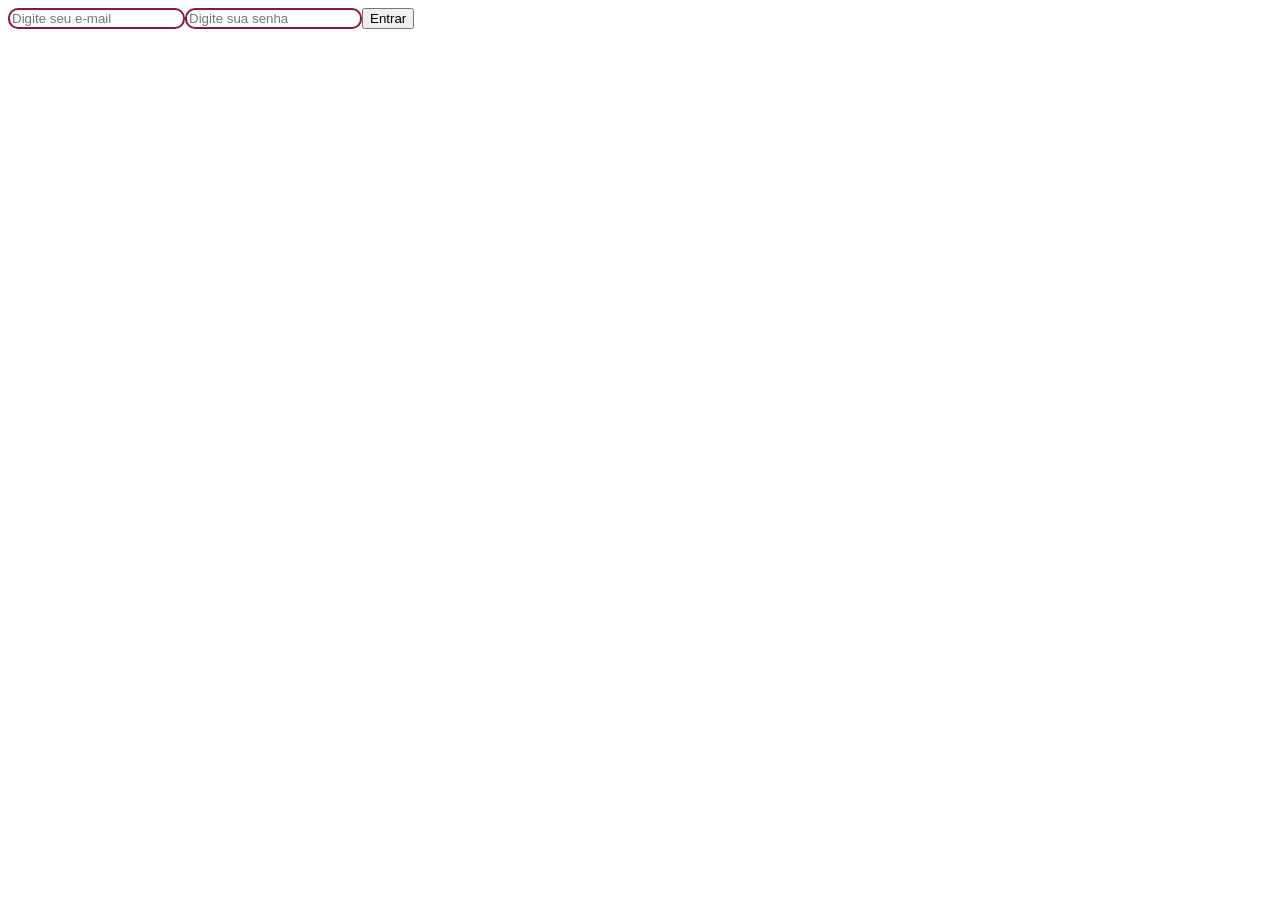
==== public/login.html @ b124d4af "AppHotel" ====
<!DOCTYPE html>

<html lang="pt-BR">

    <head>
        <meta charset="UTF-8">
        <meta name="viewport" content="width=device-width, initial-scale=1.0">
        <title>Login</title>
        <link rel="stylesheet" href="../src/css/login.css">
    </head>

    <body>
        <div id="root">
        </div>

        <script src="../src/main.js" type="module"></script>
    </body>

</html>
---- src/css/login.css ----
input {
    border-style: solid;
    border-color: rgb(136, 23, 66);
    border-radius: 10px;
}
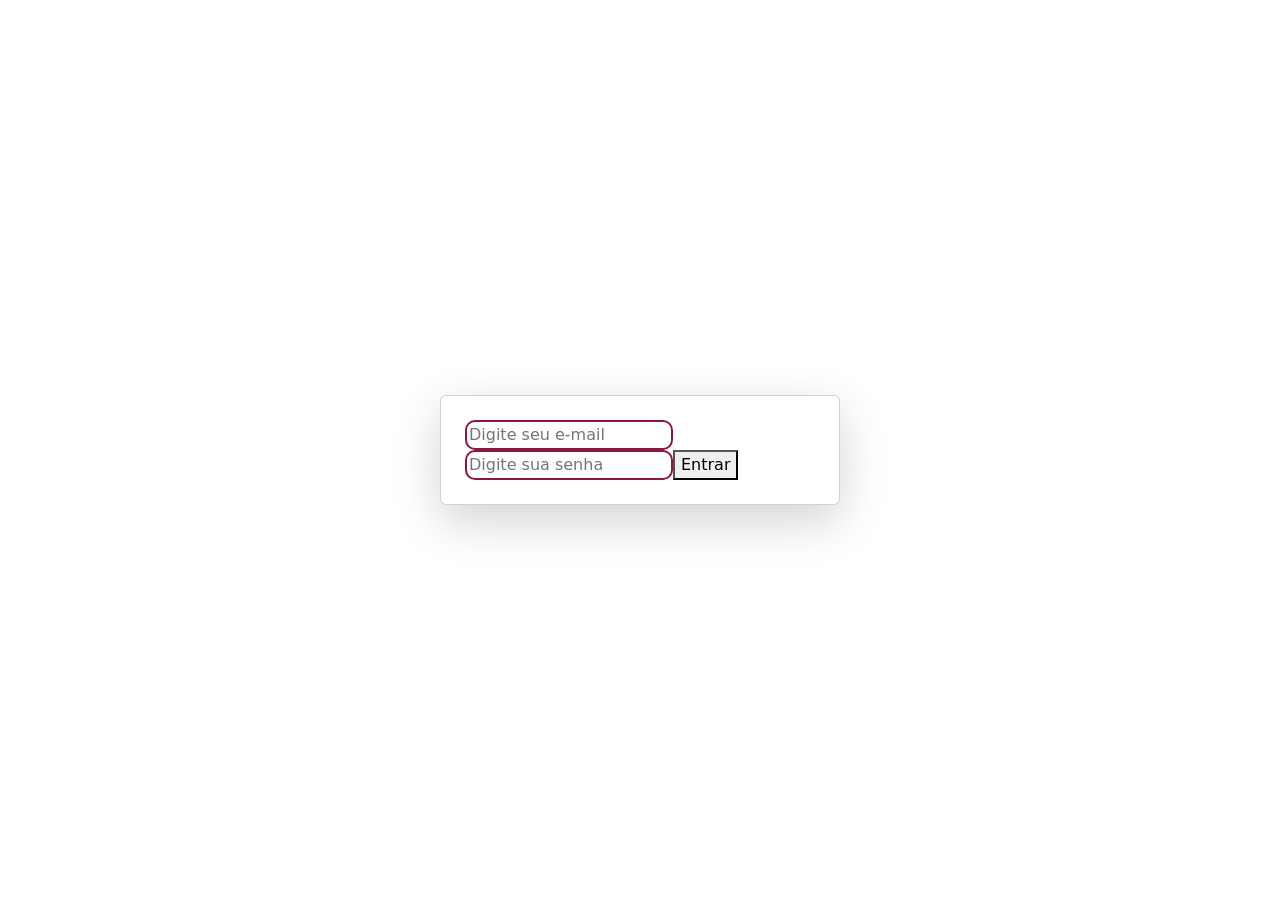
==== commit 3d799f81: "att" ====
--- a/public/login.html
+++ b/public/login.html
@@ -6,14 +6,17 @@
         <meta charset="UTF-8">
         <meta name="viewport" content="width=device-width, initial-scale=1.0">
         <title>Login</title>
+        <!--Importação do bootstrap para CSS-->
+        <link href="https://cdn.jsdelivr.net/npm/bootstrap@5.3.7/dist/css/bootstrap.min.css" rel="stylesheet" integrity="sha384-LN+7fdVzj6u52u30Kp6M/trliBMCMKTyK833zpbD+pXdCLuTusPj697FH4R/5mcr" crossorigin="anonymous">
         <link rel="stylesheet" href="../src/css/login.css">
     </head>
 
     <body>
-        <div id="root">
+        <div id="root" class="d-flex justify-content-center align-items-center vh-100">
         </div>
 
         <script src="../src/main.js" type="module"></script>
+        <script src="https://cdn.jsdelivr.net/npm/bootstrap@5.3.7/dist/js/bootstrap.bundle.min.js" integrity="sha384-ndDqU0Gzau9qJ1lfW4pNLlhNTkCfHzAVBReH9diLvGRem5+R9g2FzA8ZGN954O5Q" crossorigin="anonymous"></script>
     </body>
 
 </html>
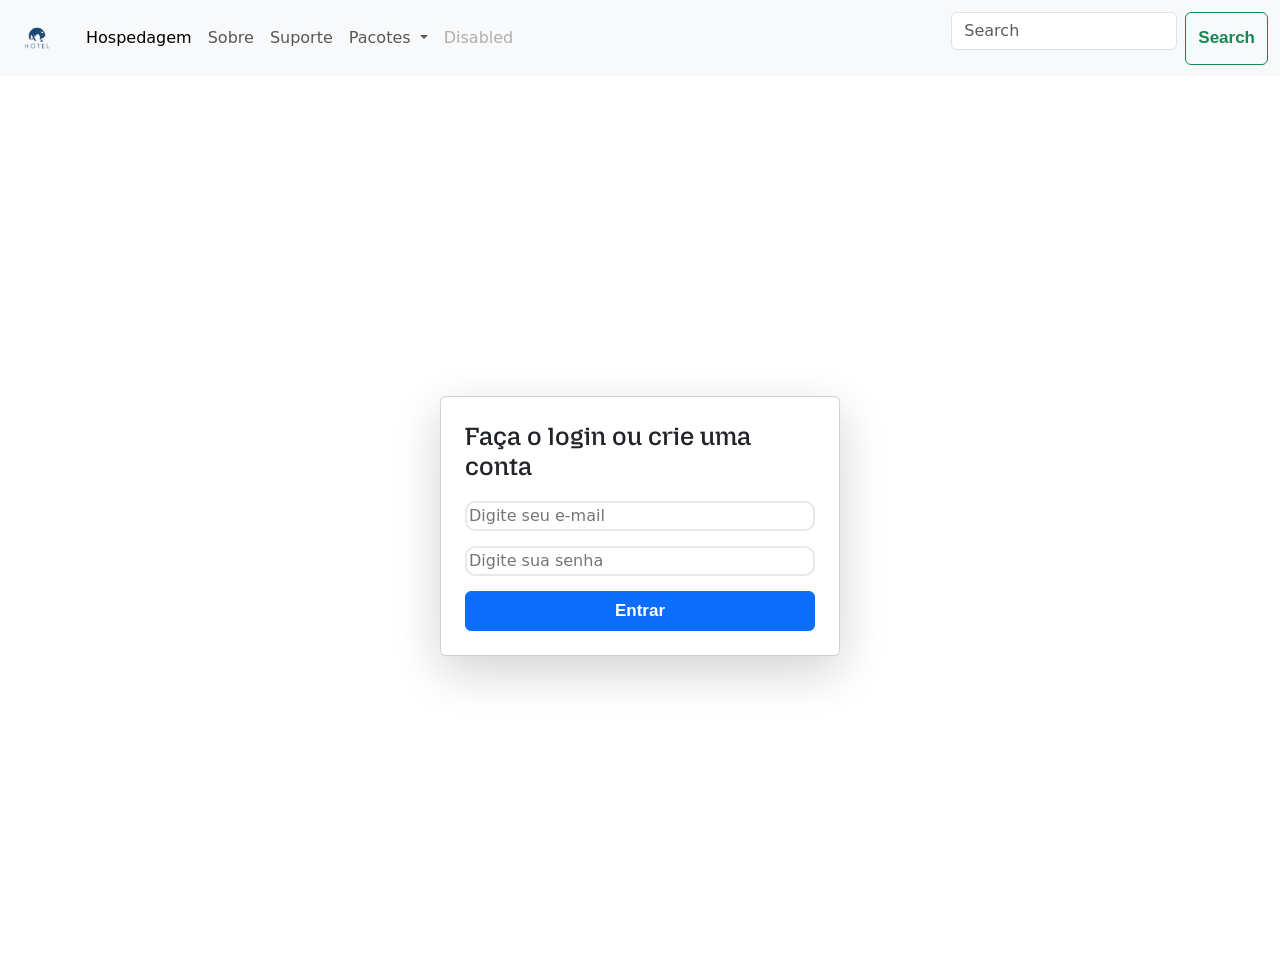
==== commit 45b6a59f: "att" ====
--- a/public/login.html
+++ b/public/login.html
@@ -6,16 +6,32 @@
         <meta charset="UTF-8">
         <meta name="viewport" content="width=device-width, initial-scale=1.0">
         <title>Login</title>
-        <!--Importação do bootstrap para CSS-->
+        <!-- Importação do bootstrapp para CSS -->
         <link href="https://cdn.jsdelivr.net/npm/bootstrap@5.3.7/dist/css/bootstrap.min.css" rel="stylesheet" integrity="sha384-LN+7fdVzj6u52u30Kp6M/trliBMCMKTyK833zpbD+pXdCLuTusPj697FH4R/5mcr" crossorigin="anonymous">
-        <link rel="stylesheet" href="../src/css/login.css">
+        <link rel="stylesheet" href="../src/css/global.css">
+        <link rel="stylesheet"href="../src/css/login.css">
+        <style>
+        @import url('https://fonts.googleapis.com/css2?family=Mozilla+Headline:wdth,wght@75..125,500&display=swap');
+        </style>
+
+
     </head>
 
-    <body>
+    <body> 
+        <!--Cabeçalho (menu superior para navegação)-->
+        <nav id="navbar"></nav>
+        
+        <!--Todo o conteúdo da página de login-->
+        <!-- Display flex centraliza no eixo x        Centraliza no eixo y-->
         <div id="root" class="d-flex justify-content-center align-items-center vh-100">
         </div>
 
+        <!--Rodapé-->
+        <footer id="footer"></footer>
+
         <script src="../src/main.js" type="module"></script>
+        
+          <!-- Importação do bootstrapp para CSS -->
         <script src="https://cdn.jsdelivr.net/npm/bootstrap@5.3.7/dist/js/bootstrap.bundle.min.js" integrity="sha384-ndDqU0Gzau9qJ1lfW4pNLlhNTkCfHzAVBReH9diLvGRem5+R9g2FzA8ZGN954O5Q" crossorigin="anonymous"></script>
     </body>
 
--- a/src/css/global.css
+++ b/src/css/global.css
@@ -0,0 +1,14 @@
+.titulo {
+    font-family: "Mozilla Headline", sans-serif;
+    font-weight: 500;
+    font-style: normal;
+    font-size: 25px;
+    margin-bottom: 20px;
+}
+
+.btn {
+    font-family: "Lato", sans-serif;
+    font-weight: 700;
+    font-style: normal;
+    font-size: 17px;
+}
--- a/src/css/login.css
+++ b/src/css/login.css
@@ -1,5 +1,17 @@
 input {
-    border-style: solid;
-    border-color: rgb(136, 23, 66);
+    border: 2px solid rgb(236, 230, 230);
     border-radius: 10px;
-}+    margin-bottom: 15px;
+}
+
+.btn-primary:hover {
+    background-color: rgb(3, 65, 136);
+    border: none;
+}
+
+input:focus {
+    outline: none;
+}
+
+
+
